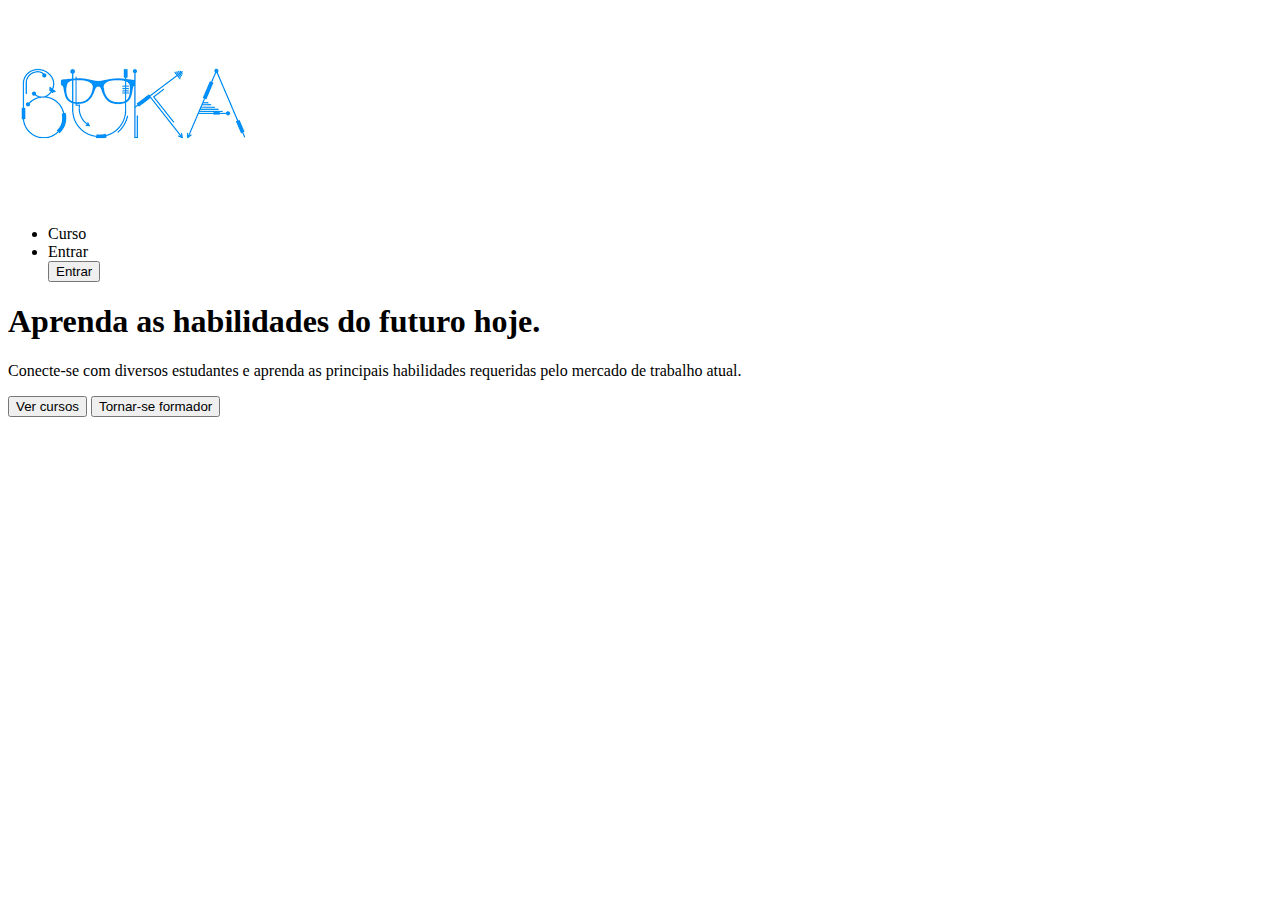
==== home.html @ f2b4f307 "alteração no código" ====
<!DOCTYPE html>
<html lang="en">
<head>
    <meta charset="UTF-8">
    <meta name="viewport" content="width=device-width, initial-scale=1.0">
    <title>Tags semanticas</title>
</head>
<body>
    <header>
          <nav>
        <img src="buka.png" alt="">
        
        <ul>
            <li>Curso</li>
            <li>Entrar</li>
            <button>Entrar</button>


        </ul>

    </nav>
    </header>

    <section>
       
        <h1>Aprenda as habilidades do futuro hoje.</h1>
        <p>Conecte-se com diversos estudantes e aprenda as principais
    habilidades requeridas pelo mercado de trabalho atual.</p>
    <button>Ver cursos</button>
    <button>Tornar-se formador</button>
    

    </section>
</body>
</html>
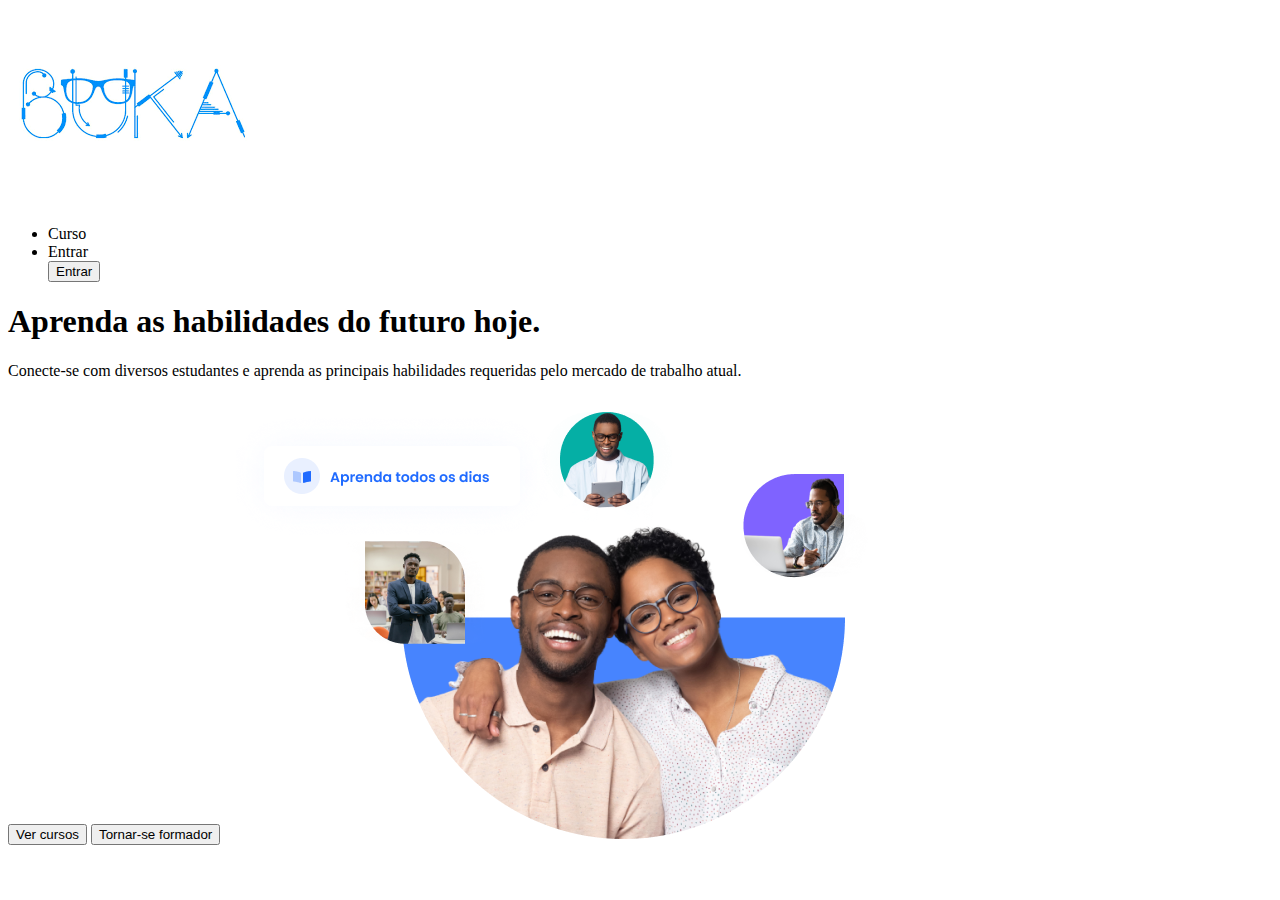
==== commit 3d9daec4: "novas alterações" ====
--- a/home.html
+++ b/home.html
@@ -28,7 +28,7 @@
     habilidades requeridas pelo mercado de trabalho atual.</p>
     <button>Ver cursos</button>
     <button>Tornar-se formador</button>
-    
+    <img src="sitebuka.png" alt="">
 
     </section>
 </body>
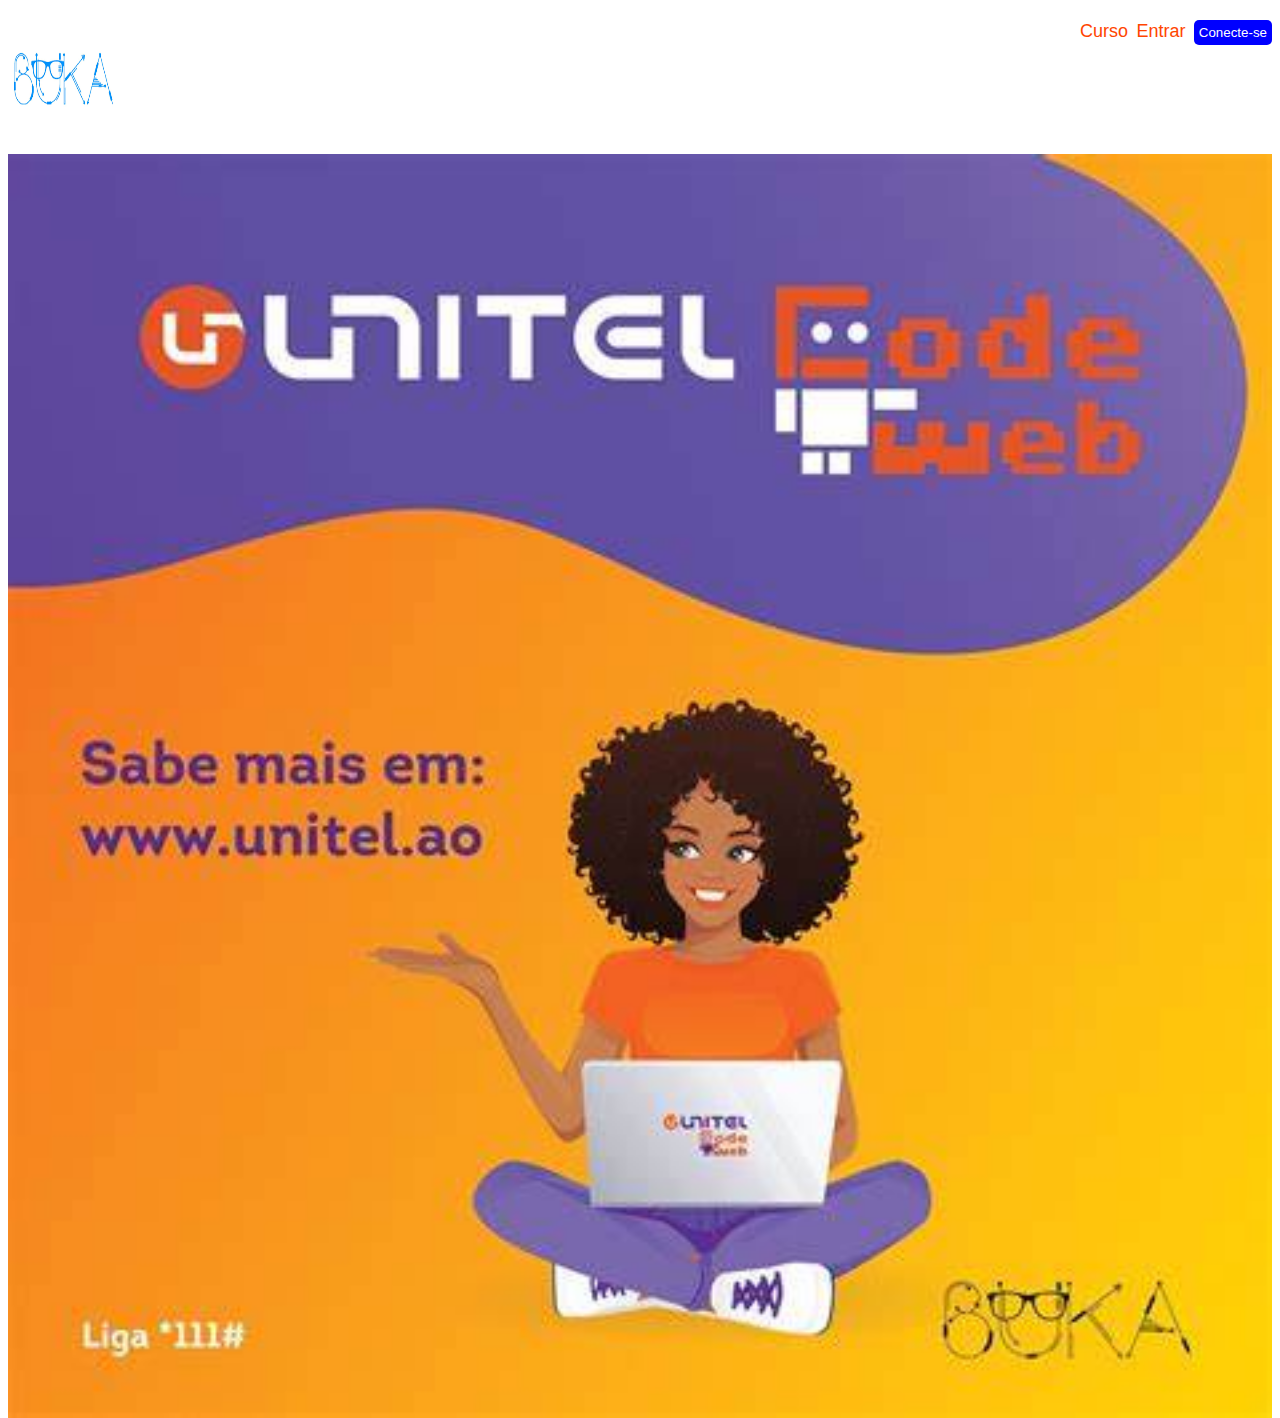
==== commit 2b3e25f5: "alterações no codigo" ====
--- a/home.html
+++ b/home.html
@@ -4,32 +4,32 @@
     <meta charset="UTF-8">
     <meta name="viewport" content="width=device-width, initial-scale=1.0">
     <title>Tags semanticas</title>
+    <link rel="stylesheet" href="style.css">
 </head>
 <body>
+
     <header>
           <nav>
-        <img src="buka.png" alt="">
+        <img id="logo" src="buka.png" alt="">
         
         <ul>
             <li>Curso</li>
             <li>Entrar</li>
-            <button>Entrar</button>
+            <button>Conecte-se</button>
 
 
         </ul>
 
     </nav>
     </header>
+  
+    <section>
+        
+   <img id="flyer-unitel" src="unitelcodweb.jpg" alt="">  
+</section>
+      
+ 
 
-    <section>
-       
-        <h1>Aprenda as habilidades do futuro hoje.</h1>
-        <p>Conecte-se com diversos estudantes e aprenda as principais
-    habilidades requeridas pelo mercado de trabalho atual.</p>
-    <button>Ver cursos</button>
-    <button>Tornar-se formador</button>
-    <img src="sitebuka.png" alt="">
-
-    </section>
+   
 </body>
 </html>--- a/style.css
+++ b/style.css
@@ -0,0 +1,46 @@
+body{
+    font-family: 'Segoe UI', Tahoma, Geneva, Verdana, sans-serif;
+}
+
+
+
+header{
+    color: orangered;
+    background-color: white;
+    
+}   
+button{
+    color: white;
+    background-color: blue;
+    border: none;
+    height:25px ;
+    width: 15;
+    border-radius: 5px;
+    padding:5px;
+
+}
+ul{
+font-size: 12px;
+float: right;
+
+
+
+}
+li{
+font-size: 1.5em;
+list-style: none;
+display: inline-block;
+margin-right: 5px;
+}
+img{
+    
+    width: 113px;
+    height: 146px;
+    float: left;
+}
+
+section #flyer-unitel{
+
+    width: 100%;
+    height: 100%;
+}
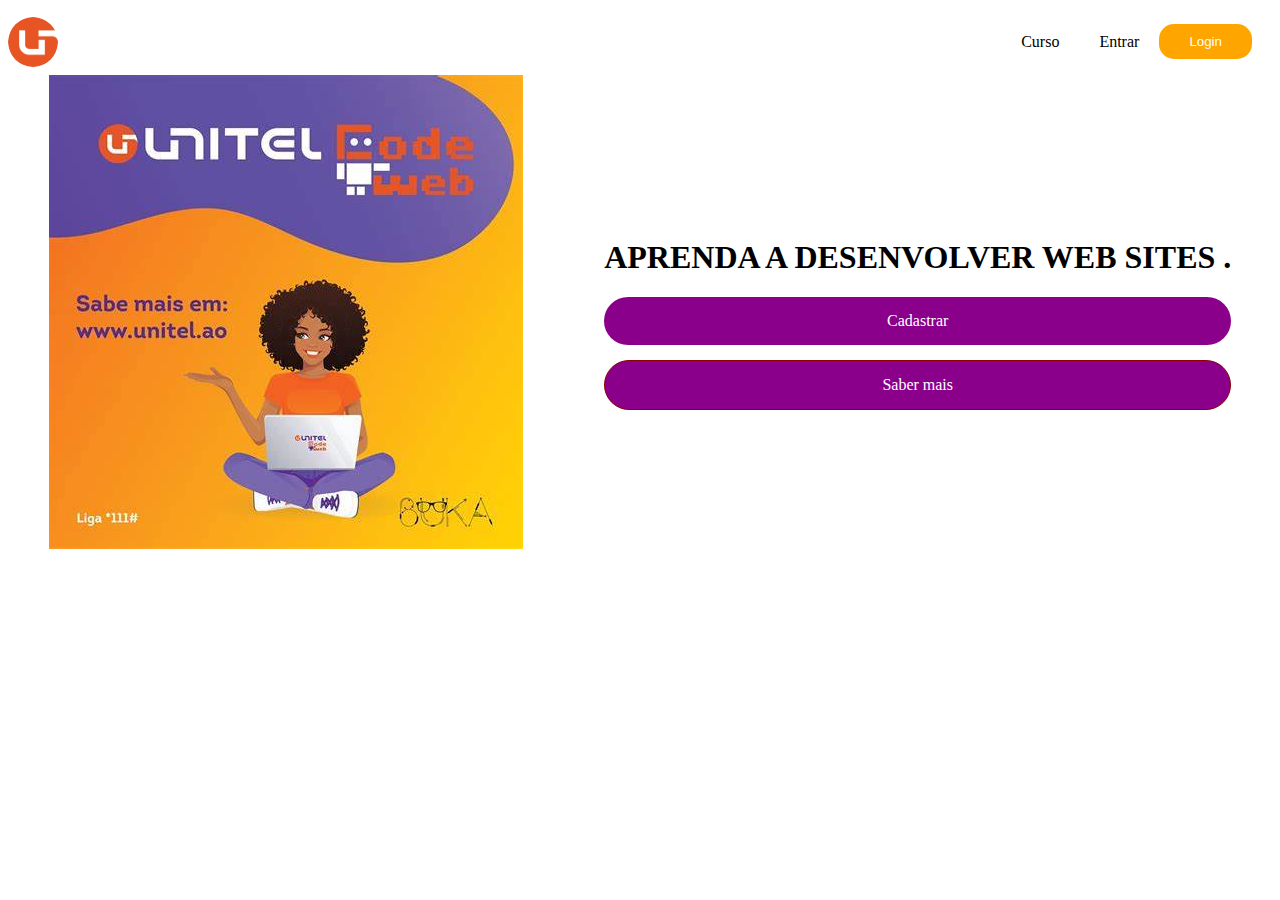
==== commit dc110e3c: "alterações com css" ====
--- a/home.html
+++ b/home.html
@@ -1,5 +1,5 @@
 <!DOCTYPE html>
-<html lang="en">
+<html lang="pt-br">
 <head>
     <meta charset="UTF-8">
     <meta name="viewport" content="width=device-width, initial-scale=1.0">
@@ -8,25 +8,36 @@
 </head>
 <body>
 
-    <header>
-          <nav>
-        <img id="logo" src="buka.png" alt="">
-        
-        <ul>
+    <header class="container">
+        <img id="logo" src="logounitel.png" alt="">
+          <nav >
+        <ul class="menu">
             <li>Curso</li>
             <li>Entrar</li>
-            <button>Conecte-se</button>
+            <button>Login</button>
 
 
         </ul>
 
     </nav>
     </header>
-  
-    <section>
+ 
+
+  <section class="container-info">
+    <div class="fundo-img">
+        <img src="unitelcodweb.jpg" alt="">
+    </div>
+    <div class="info-unitel">
+  <h1>APRENDA A DESENVOLVER WEB SITES .</h1>
+  <a href="#" class="cadastrar">Cadastrar</a>
+  <a href="#" class="saber">Saber mais </a>
+    </div>
+  </section>
+
+    
         
-   <img id="flyer-unitel" src="unitelcodweb.jpg" alt="">  
-</section>
+   
+
       
  
 
--- a/style.css
+++ b/style.css
@@ -1,46 +1,62 @@
-body{
-    font-family: 'Segoe UI', Tahoma, Geneva, Verdana, sans-serif;
+.container{
+    
+    display: flex;
+    flex-direction: row;
+    justify-content: space-between;
+    align-items: center;
+}
+.container img{
+   width:50px;
+   height:50px ;
+   border-radius: 50%;
 }
 
-
-
-header{
-    color: orangered;
-    background-color: white;
-    
-}   
+.menu{
+    display: flex;
+    list-style: none;
+    font-family: 'Times New Roman', Times, serif;
+    align-items: center;
+}
+.menu li{
+    padding: 0 20px;
+}
 button{
-    color: white;
-    background-color: blue;
+    margin-right: 20px;
     border: none;
-    height:25px ;
-    width: 15;
-    border-radius: 5px;
-    padding:5px;
+    padding: 10px 30px ;
+    color:white;
+    background-color: orange;
+    border-radius:15px ;
 
 }
-ul{
-font-size: 12px;
-float: right;
-
-
-
+.container-info{
+    display: flex;
+    align-items: center;
+    justify-content: space-around;
 }
-li{
-font-size: 1.5em;
-list-style: none;
-display: inline-block;
-margin-right: 5px;
+a{
+    text-decoration: none;
+    color: white;
+    border-radius: 35px;
+   
 }
-img{
-    
-    width: 113px;
-    height: 146px;
-    float: left;
+.cadastrar{
+ background-color: darkmagenta;
+ padding: 15px 20px;
+ margin-bottom: 15px;
+ text-align: center;
+ 
+}
+.info-unitel{
+    display: flex;
+    flex-direction: column;
 }
 
-section #flyer-unitel{
+.saber{
 
-    width: 100%;
-    height: 100%;
-}
+    border: 1px solid darkred;
+    padding: 15px 20px;
+    color: white;
+    text-align: center;
+    background-color: darkmagenta;
+}